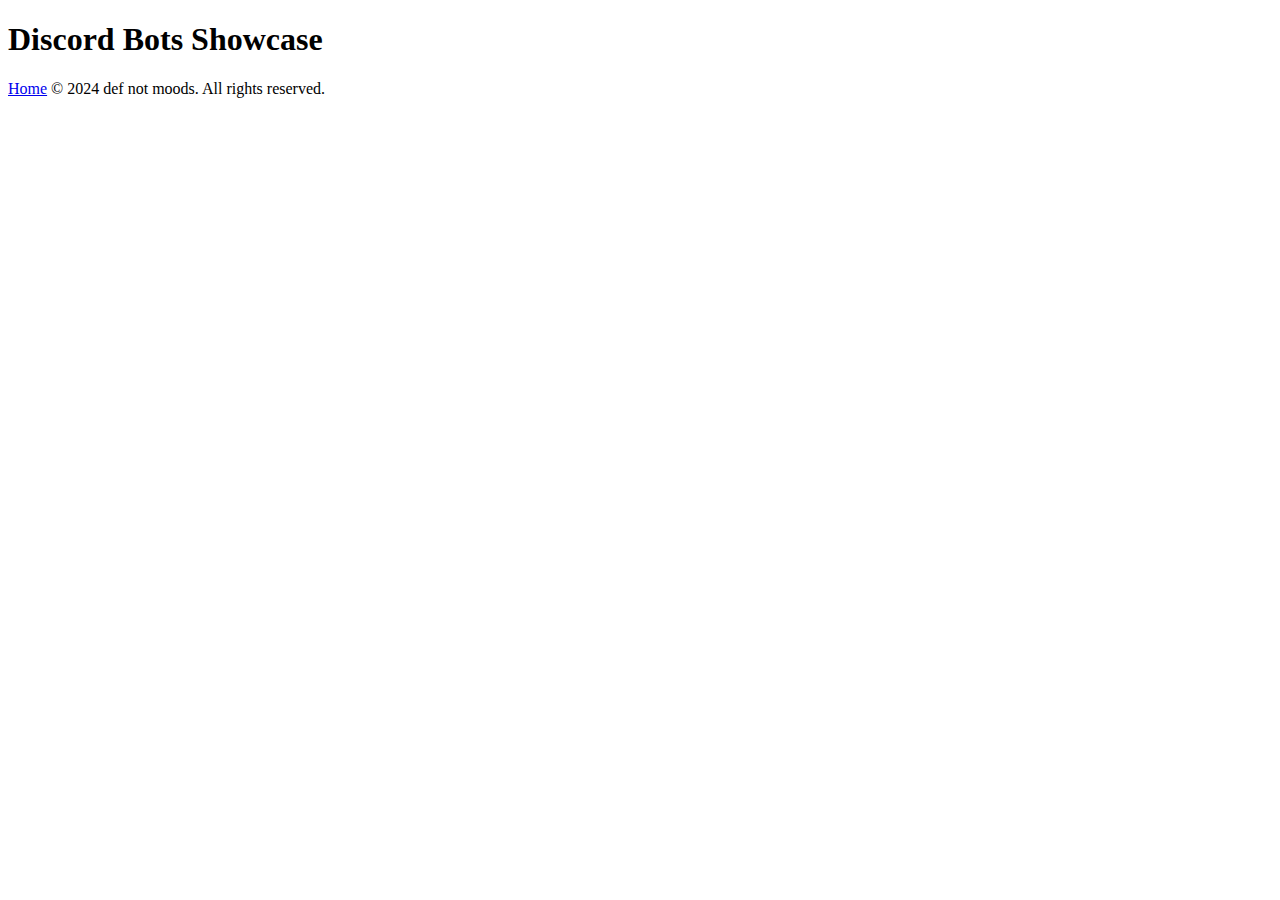
==== discord_bots.html @ eab9296d "Add files via upload" ====
<!DOCTYPE html>
<html lang="en">
<head>
  <meta charset="UTF-8">
  <meta name="viewport" content="width=device-width, initial-scale=1.0">
  <title>def not moods - Discord Bots Showcase</title>
  <link rel="stylesheet" href="style.css">
</head>
<body>

<div class="container">
  <h1>Discord Bots Showcase</h1>
  <!-- Add showcase of Discord bots here -->
</div>

  <footer class="footer">
    <p><a href="index.html">Home</a> &copy; 2024 def not moods. All rights reserved.</p>
  </footer>


</body>
</html>
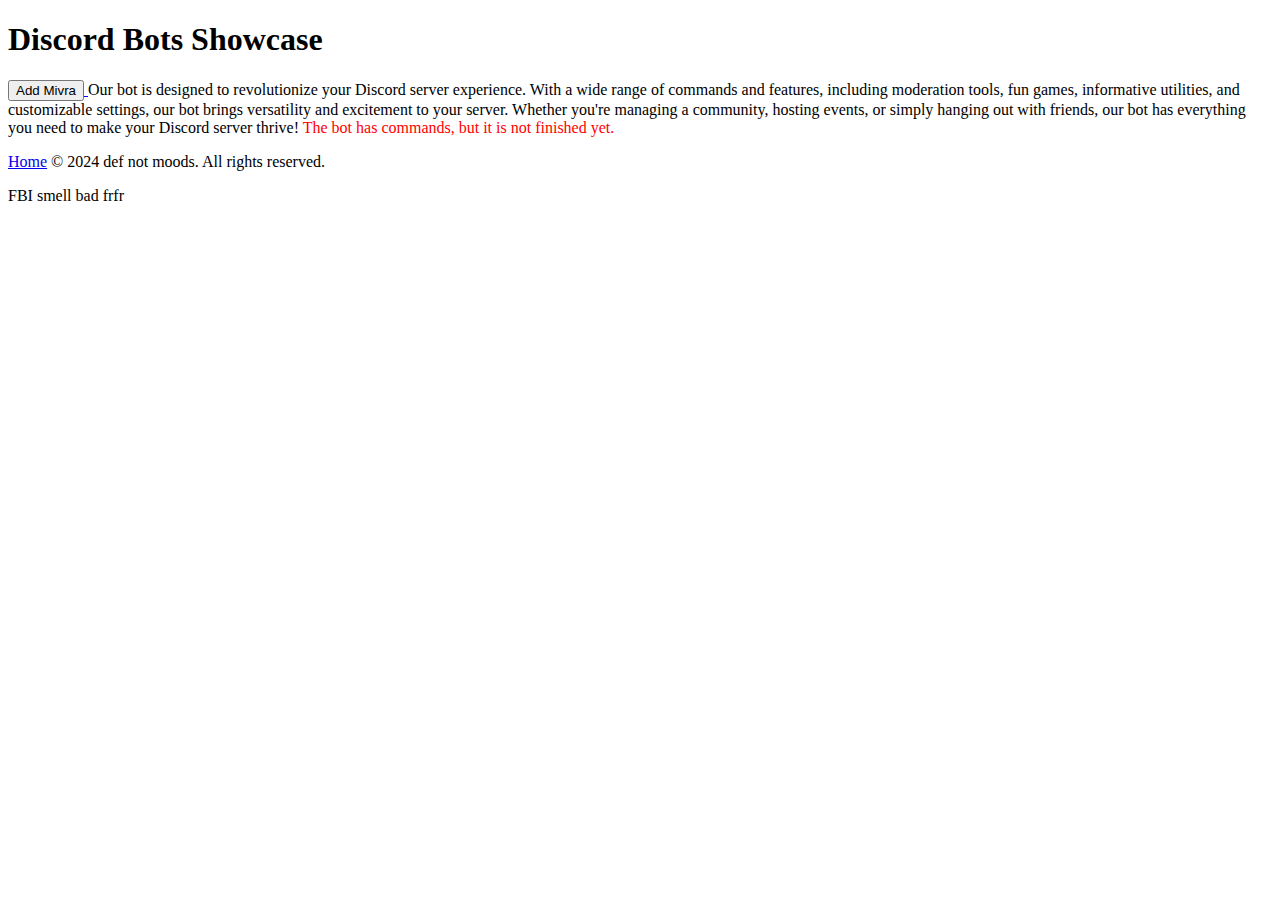
==== commit 829c75aa: "discord_bots.html" ====
--- a/discord_bots.html
+++ b/discord_bots.html
@@ -12,11 +12,19 @@
   <h1>Discord Bots Showcase</h1>
   <!-- Add showcase of Discord bots here -->
 </div>
+  <a href="https://top.gg/bot/1225992375059349514">
+    <button>Add Mivra</button>
+  </a>Our bot is designed to revolutionize your Discord server experience. With a wide range of commands and features, including moderation tools, fun games, informative utilities, and customizable settings, our bot brings versatility and excitement to your server. Whether you're managing a community, hosting events, or simply hanging out with friends, our bot has everything you need to make your Discord server thrive! <span style="color: #ff0000;">The bot has commands, but it is not finished yet.</span></p>
 
   <footer class="footer">
     <p><a href="index.html">Home</a> &copy; 2024 def not moods. All rights reserved.</p>
   </footer>
 
+  FBI smell bad 
+</body>
+  frfr
+</html>
 
-</body>
+
+ 
 </html>
